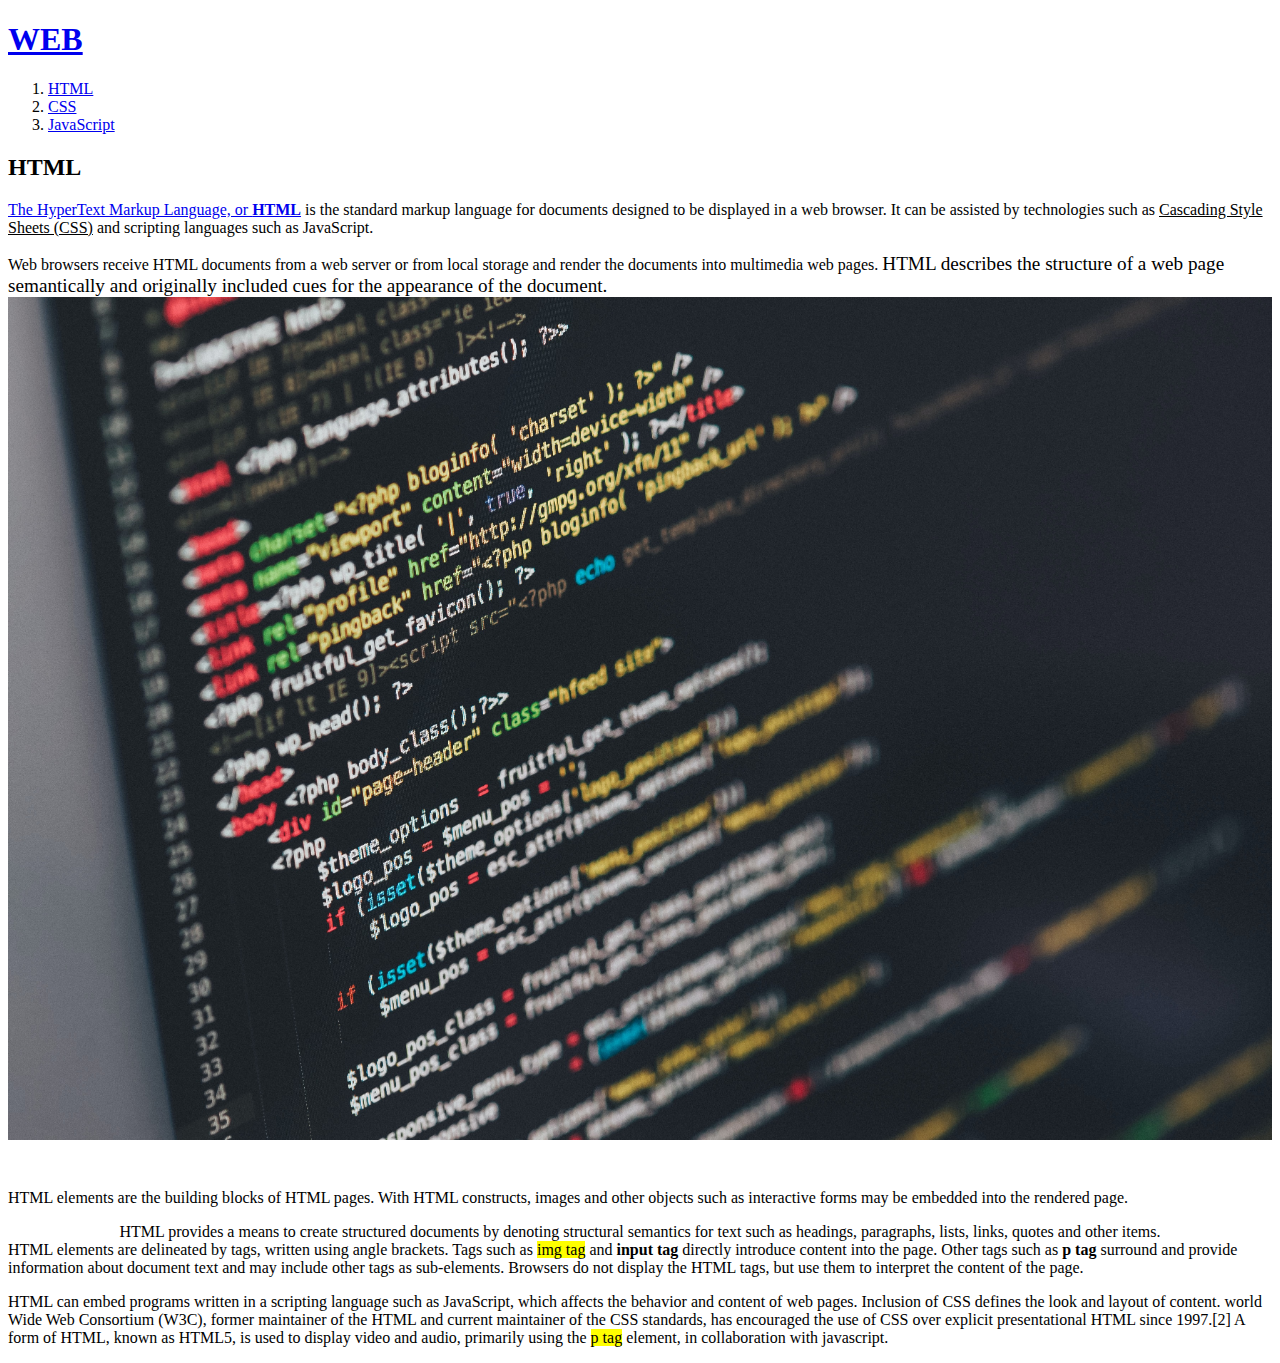
==== 1.html @ 158c73ff "첫 웹사이트 html" ====
<!DOCTYPE html>
<html lang="ko">
<head>
    <meta charset="UTF-8">
    <meta name="viewport" content="width=device-width, initial-scale=1.0">
    <title>WEB1 - html</title>
</head>
<body>
    <h1><a href="index.html">WEB</a></h1>
    <ol>
        <li><a href="1.html">HTML</a</li>
        <li><a href="2.html">CSS</a></li>
        <li><a href="3.html">JavaScript</a></li>
    </ol>
    <!--
    <ul>
        <li>tmdwhd1213</li>
        <li>CSS</li>
    </ul>
    -->     
    <h2>HTML</h2>
    <p><a href="https://www.w3.org/TR/2011/WD-html5-20110405/" target="_blank" title="html5 specification">
        The HyperText Markup Language, or <strong>HTML</strong></a> is the standard markup language for documents designed 
    to be displayed in a web browser. It can be assisted by technologies such as 
    <u>Cascading Style Sheets (CSS)</u> and scripting languages such as JavaScript.</p>
    <p>Web browsers receive HTML documents from a web server or from local storage and render the documents 
    into multimedia web pages. <span style="font-size: 1.2em;">HTML describes the structure of a web page semantically and originally 
    included cues for the appearance of the document.</span>
    <img src="image/coding.jpg" width="100%">
    </p>
    <p style="margin-top: 45px">HTML elements are the building blocks of HTML pages. 
    With HTML constructs, images and other objects such as interactive forms may be embedded into 
    the rendered page.<br> <div style="text-align: center;">HTML provides a means to create structured documents by denoting structural 
    semantics for text such as headings, paragraphs, lists, links, quotes and other items.</div>
    HTML elements are delineated by tags, written using angle brackets. Tags such as <mark>img tag</mark> and 
    <strong>input tag</strong> directly introduce content into the page. Other tags such as <strong>p tag</strong> surround and provide 
        information about document text and may include other tags as sub-elements. Browsers do not 
        display the HTML tags, but use them to interpret the content of the page.
    </p>
    <p>HTML can embed programs written in a scripting language such as JavaScript, which affects 
        the behavior and content of web pages. Inclusion of CSS defines the look and layout of content. 
        world Wide Web Consortium (W3C), former maintainer of the HTML and current maintainer of the CSS 
        standards, has encouraged the use of CSS over explicit presentational HTML since 1997.[2] A form of 
        HTML, known as HTML5, is used to display video and audio, primarily using the <mark>p tag</mark> element, 
        in collaboration with javascript.
    </p>
</body>
</html>
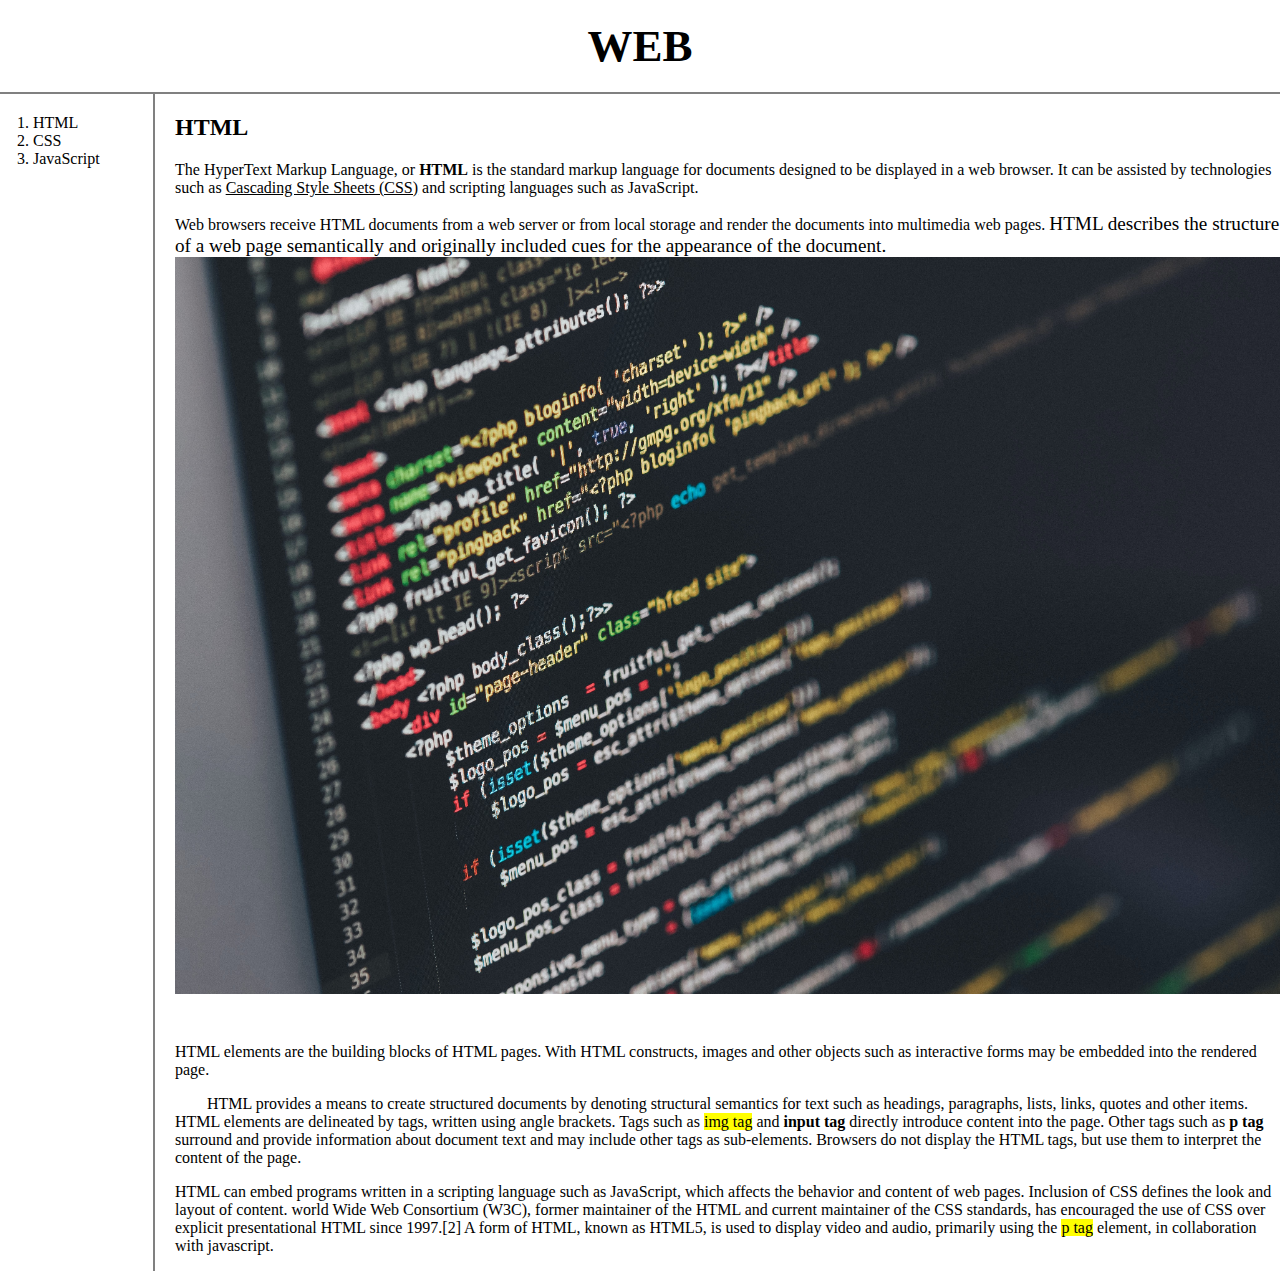
==== commit 4a44629c: "css 공부 및 레이아웃 추가" ====
--- a/1.html
+++ b/1.html
@@ -4,45 +4,77 @@
     <meta charset="UTF-8">
     <meta name="viewport" content="width=device-width, initial-scale=1.0">
     <title>WEB1 - html</title>
+    <!-- Global site tag (gtag.js) - Google Analytics -->
+    <script async src="https://www.googletagmanager.com/gtag/js?id=G-4172HDJGTF"></script>
+    <script>
+    window.dataLayer = window.dataLayer || [];
+    function gtag(){dataLayer.push(arguments);}
+    gtag('js', new Date());
+    gtag('config', 'G-4172HDJGTF');
+    </script>
+    <link rel="stylesheet" href="style.css">
 </head>
 <body>
     <h1><a href="index.html">WEB</a></h1>
-    <ol>
-        <li><a href="1.html">HTML</a</li>
-        <li><a href="2.html">CSS</a></li>
-        <li><a href="3.html">JavaScript</a></li>
-    </ol>
-    <!--
-    <ul>
-        <li>tmdwhd1213</li>
-        <li>CSS</li>
-    </ul>
-    -->     
-    <h2>HTML</h2>
-    <p><a href="https://www.w3.org/TR/2011/WD-html5-20110405/" target="_blank" title="html5 specification">
-        The HyperText Markup Language, or <strong>HTML</strong></a> is the standard markup language for documents designed 
-    to be displayed in a web browser. It can be assisted by technologies such as 
-    <u>Cascading Style Sheets (CSS)</u> and scripting languages such as JavaScript.</p>
-    <p>Web browsers receive HTML documents from a web server or from local storage and render the documents 
-    into multimedia web pages. <span style="font-size: 1.2em;">HTML describes the structure of a web page semantically and originally 
-    included cues for the appearance of the document.</span>
-    <img src="image/coding.jpg" width="100%">
-    </p>
-    <p style="margin-top: 45px">HTML elements are the building blocks of HTML pages. 
-    With HTML constructs, images and other objects such as interactive forms may be embedded into 
-    the rendered page.<br> <div style="text-align: center;">HTML provides a means to create structured documents by denoting structural 
-    semantics for text such as headings, paragraphs, lists, links, quotes and other items.</div>
-    HTML elements are delineated by tags, written using angle brackets. Tags such as <mark>img tag</mark> and 
-    <strong>input tag</strong> directly introduce content into the page. Other tags such as <strong>p tag</strong> surround and provide 
-        information about document text and may include other tags as sub-elements. Browsers do not 
-        display the HTML tags, but use them to interpret the content of the page.
-    </p>
-    <p>HTML can embed programs written in a scripting language such as JavaScript, which affects 
-        the behavior and content of web pages. Inclusion of CSS defines the look and layout of content. 
-        world Wide Web Consortium (W3C), former maintainer of the HTML and current maintainer of the CSS 
-        standards, has encouraged the use of CSS over explicit presentational HTML since 1997.[2] A form of 
-        HTML, known as HTML5, is used to display video and audio, primarily using the <mark>p tag</mark> element, 
-        in collaboration with javascript.
-    </p>
+    <div id="grid">
+        <ol>
+            <li><a href="1.html">HTML</a</li>
+            <li><a href="2.html">CSS</a></li>
+            <li><a href="3.html">JavaScript</a></li>
+        </ol>
+        <!--
+        <ul>
+            <li>tmdwhd1213</li>
+            <li>CSS</li>
+        </ul>
+        -->
+        <div id="article">     
+            <h2>HTML</h2>
+            <p><a href="https://www.w3.org/TR/2011/WD-html5-20110405/" target="_blank" title="html5 specification">
+                The HyperText Markup Language, or <strong>HTML</strong></a> is the standard markup language for documents designed 
+            to be displayed in a web browser. It can be assisted by technologies such as 
+            <u>Cascading Style Sheets (CSS)</u> and scripting languages such as JavaScript.</p>
+            <p>Web browsers receive HTML documents from a web server or from local storage and render the documents 
+            into multimedia web pages. <span style="font-size: 1.2em;">HTML describes the structure of a web page semantically and originally 
+            included cues for the appearance of the document.</span>
+            <img src="image/coding.jpg" width="100%">
+            </p>
+            <p style="margin-top: 45px">HTML elements are the building blocks of HTML pages. 
+            With HTML constructs, images and other objects such as interactive forms may be embedded into 
+            the rendered page.<br> <div style="text-align: center;">HTML provides a means to create structured documents by denoting structural 
+            semantics for text such as headings, paragraphs, lists, links, quotes and other items.</div>
+            HTML elements are delineated by tags, written using angle brackets. Tags such as <mark>img tag</mark> and 
+            <strong>input tag</strong> directly introduce content into the page. Other tags such as <strong>p tag</strong> surround and provide 
+                information about document text and may include other tags as sub-elements. Browsers do not 
+                display the HTML tags, but use them to interpret the content of the page.
+            </p>
+            <p>HTML can embed programs written in a scripting language such as JavaScript, which affects 
+                the behavior and content of web pages. Inclusion of CSS defines the look and layout of content. 
+                world Wide Web Consortium (W3C), former maintainer of the HTML and current maintainer of the CSS 
+                standards, has encouraged the use of CSS over explicit presentational HTML since 1997.[2] A form of 
+                HTML, known as HTML5, is used to display video and audio, primarily using the <mark>p tag</mark> element, 
+                in collaboration with javascript.
+            </p>
+        </div>
+    </div>
+    <div id="disqus_thread"></div>
+    <script>
+    /**
+    *  RECOMMENDED CONFIGURATION VARIABLES: EDIT AND UNCOMMENT THE SECTION BELOW TO INSERT DYNAMIC VALUES FROM YOUR PLATFORM OR CMS.
+    *  LEARN WHY DEFINING THESE VARIABLES IS IMPORTANT: https://disqus.com/admin/universalcode/#configuration-variables    */
+    /*
+    var disqus_config = function () {
+    this.page.url = PAGE_URL;  // Replace PAGE_URL with your page's canonical URL variable
+    this.page.identifier = PAGE_IDENTIFIER; // Replace PAGE_IDENTIFIER with your page's unique identifier variable
+    };
+    */
+    (function() { // DON'T EDIT BELOW THIS LINE
+    var d = document, s = d.createElement('script');
+    s.src = 'https://web1-j7wcykwewu.disqus.com/embed.js';
+    s.setAttribute('data-timestamp', +new Date());
+    (d.head || d.body).appendChild(s);
+    })();
+    </script>
+    <noscript>Please enable JavaScript to view the <a href="https://disqus.com/?ref_noscript">comments powered by Disqus.</a></noscript>
 </body>
 </html>--- a/style.css
+++ b/style.css
@@ -0,0 +1,45 @@
+body{
+    margin: 0;
+}
+a{
+    color: black;
+    text-decoration: none;
+}
+a:hover{
+    color: red;
+    text-decoration: underline;
+}
+h1 {
+    font-size: 45px;
+    text-align: center;
+    border-bottom: 2px solid gray;
+    margin: 0;
+    padding: 20px;
+}
+ol{
+    border-right: 2px solid gray;
+    width: 100px;
+    margin: 0;
+    padding: 20px;
+}
+#grid{
+    display: grid;
+    grid-template-columns: 150px 1fr;
+}
+#grid ol{
+    padding-left: 33px;
+}
+#grid #article{
+    padding-left: 25px;
+}
+@media(max-width: 800px) {
+    #grid{
+        display: block;
+    }
+    ol{
+        border-right: none;
+    }
+    h1{
+        border-bottom: none;
+    }
+}